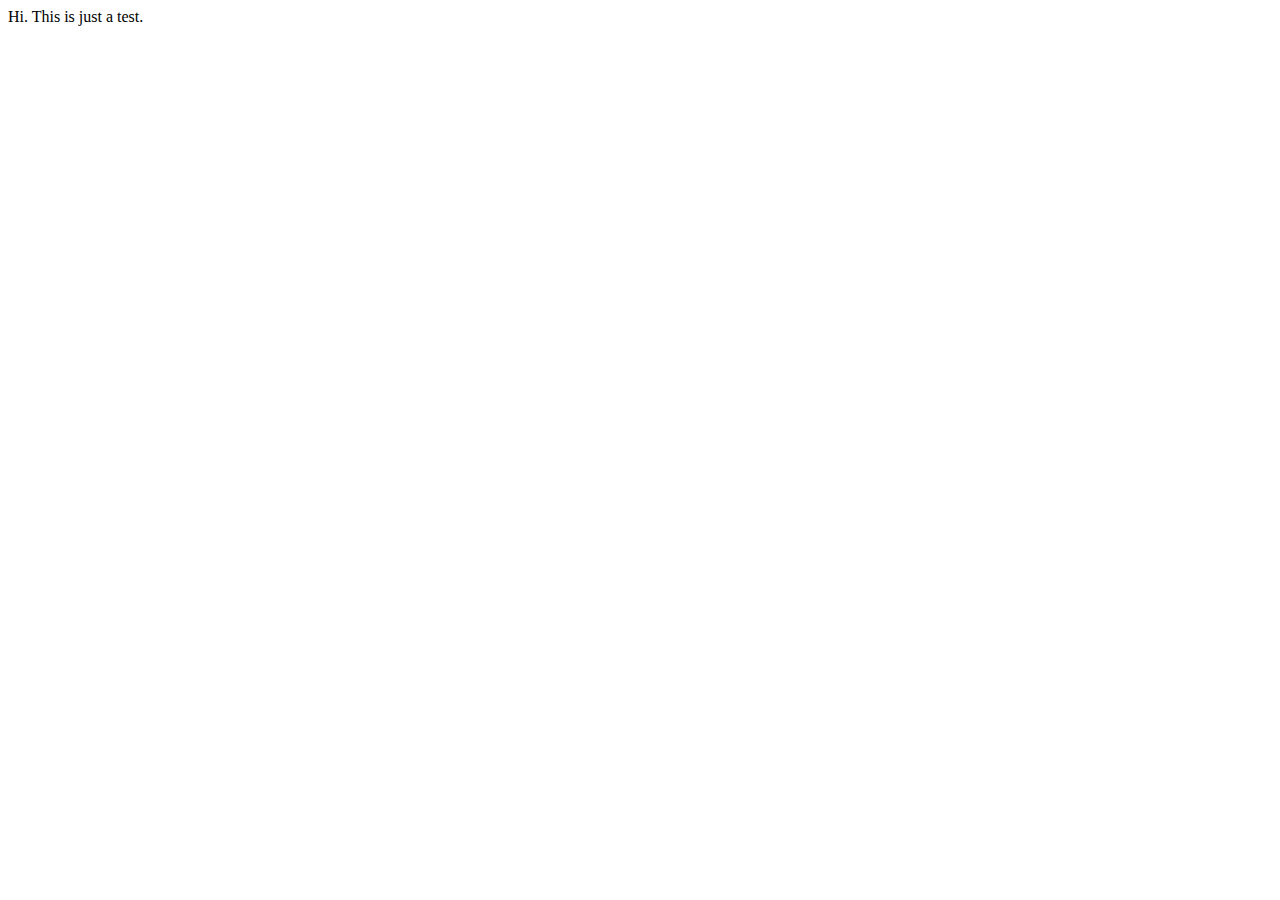
==== index.html @ 32db26de "removed favicon to try to bring back default formatting." ====
<!DOCTYPE html>
<html lang="en">

<head>
  <meta charset="UTF-8">
  <meta name="viewport" content="width=device-width, initial-scale=1.0">
  <meta http-equiv="X-UA-Compatible" content="ie=edge">
  <title>✨ Angela Huang ✨</title>
  <!-- <link rel="stylesheet" href="css/skeleton.css">
  <link rel="stylesheet" href="css/normalize.css"> -->
  <!-- <link rel="icon" type="image/png" href="images/favicon.png"> -->
</head>

<body> Hi. This is just a test.
</body>

</html>
---- css/skeleton.css ----
/*
* Skeleton V2.0.4
* Copyright 2014, Dave Gamache
* www.getskeleton.com
* Free to use under the MIT license.
* http://www.opensource.org/licenses/mit-license.php
* 12/29/2014
*/


/* Table of contents
––––––––––––––––––––––––––––––––––––––––––––––––––
- Grid
- Base Styles
- Typography
- Links
- Buttons
- Forms
- Lists
- Code
- Tables
- Spacing
- Utilities
- Clearing
- Media Queries
*/


/* Grid
–––––––––––––––––––––––––––––––––––––––––––––––––– */
.container {
  position: relative;
  width: 100%;
  max-width: 960px;
  margin: 0 auto;
  padding: 0 20px;
  box-sizing: border-box; }
.column,
.columns {
  width: 100%;
  float: left;
  box-sizing: border-box; }

/* For devices larger than 400px */
@media (min-width: 400px) {
  .container {
    width: 85%;
    padding: 0; }
}

/* For devices larger than 550px */
@media (min-width: 550px) {
  .container {
    width: 80%; }
  .column,
  .columns {
    margin-left: 4%; }
  .column:first-child,
  .columns:first-child {
    margin-left: 0; }

  .one.column,
  .one.columns                    { width: 4.66666666667%; }
  .two.columns                    { width: 13.3333333333%; }
  .three.columns                  { width: 22%;            }
  .four.columns                   { width: 30.6666666667%; }
  .five.columns                   { width: 39.3333333333%; }
  .six.columns                    { width: 48%;            }
  .seven.columns                  { width: 56.6666666667%; }
  .eight.columns                  { width: 65.3333333333%; }
  .nine.columns                   { width: 74.0%;          }
  .ten.columns                    { width: 82.6666666667%; }
  .eleven.columns                 { width: 91.3333333333%; }
  .twelve.columns                 { width: 100%; margin-left: 0; }

  .one-third.column               { width: 30.6666666667%; }
  .two-thirds.column              { width: 65.3333333333%; }

  .one-half.column                { width: 48%; }

  /* Offsets */
  .offset-by-one.column,
  .offset-by-one.columns          { margin-left: 8.66666666667%; }
  .offset-by-two.column,
  .offset-by-two.columns          { margin-left: 17.3333333333%; }
  .offset-by-three.column,
  .offset-by-three.columns        { margin-left: 26%;            }
  .offset-by-four.column,
  .offset-by-four.columns         { margin-left: 34.6666666667%; }
  .offset-by-five.column,
  .offset-by-five.columns         { margin-left: 43.3333333333%; }
  .offset-by-six.column,
  .offset-by-six.columns          { margin-left: 52%;            }
  .offset-by-seven.column,
  .offset-by-seven.columns        { margin-left: 60.6666666667%; }
  .offset-by-eight.column,
  .offset-by-eight.columns        { margin-left: 69.3333333333%; }
  .offset-by-nine.column,
  .offset-by-nine.columns         { margin-left: 78.0%;          }
  .offset-by-ten.column,
  .offset-by-ten.columns          { margin-left: 86.6666666667%; }
  .offset-by-eleven.column,
  .offset-by-eleven.columns       { margin-left: 95.3333333333%; }

  .offset-by-one-third.column,
  .offset-by-one-third.columns    { margin-left: 34.6666666667%; }
  .offset-by-two-thirds.column,
  .offset-by-two-thirds.columns   { margin-left: 69.3333333333%; }

  .offset-by-one-half.column,
  .offset-by-one-half.columns     { margin-left: 52%; }

}


/* Base Styles
–––––––––––––––––––––––––––––––––––––––––––––––––– */
/* NOTE
html is set to 62.5% so that all the REM measurements throughout Skeleton
are based on 10px sizing. So basically 1.5rem = 15px :) */
html {
  font-size: 62.5%; }
body {
  font-size: 1.5em; /* currently ems cause chrome bug misinterpreting rems on body element */
  line-height: 1.6;
  font-weight: 400;
  font-family: "Raleway", "HelveticaNeue", "Helvetica Neue", Helvetica, Arial, sans-serif;
  color: #222; }


/* Typography
–––––––––––––––––––––––––––––––––––––––––––––––––– */
h1, h2, h3, h4, h5, h6 {
  margin-top: 0;
  margin-bottom: 2rem;
  font-weight: 300; }
h1 { font-size: 4.0rem; line-height: 1.2;  letter-spacing: -.1rem;}
h2 { font-size: 3.6rem; line-height: 1.25; letter-spacing: -.1rem; }
h3 { font-size: 3.0rem; line-height: 1.3;  letter-spacing: -.1rem; }
h4 { font-size: 2.4rem; line-height: 1.35; letter-spacing: -.08rem; }
h5 { font-size: 1.8rem; line-height: 1.5;  letter-spacing: -.05rem; }
h6 { font-size: 1.5rem; line-height: 1.6;  letter-spacing: 0; }

/* Larger than phablet */
@media (min-width: 550px) {
  h1 { font-size: 5.0rem; }
  h2 { font-size: 4.2rem; }
  h3 { font-size: 3.6rem; }
  h4 { font-size: 3.0rem; }
  h5 { font-size: 2.4rem; }
  h6 { font-size: 1.5rem; }
}

p {
  margin-top: 0; }


/* Links
–––––––––––––––––––––––––––––––––––––––––––––––––– */
a {
  color: #1EAEDB; }
a:hover {
  color: #0FA0CE; }


/* Buttons
–––––––––––––––––––––––––––––––––––––––––––––––––– */
.button,
button,
input[type="submit"],
input[type="reset"],
input[type="button"] {
  display: inline-block;
  height: 38px;
  padding: 0 30px;
  color: #555;
  text-align: center;
  font-size: 11px;
  font-weight: 600;
  line-height: 38px;
  letter-spacing: .1rem;
  text-transform: uppercase;
  text-decoration: none;
  white-space: nowrap;
  background-color: transparent;
  border-radius: 4px;
  border: 1px solid #bbb;
  cursor: pointer;
  box-sizing: border-box; }
.button:hover,
button:hover,
input[type="submit"]:hover,
input[type="reset"]:hover,
input[type="button"]:hover,
.button:focus,
button:focus,
input[type="submit"]:focus,
input[type="reset"]:focus,
input[type="button"]:focus {
  color: #333;
  border-color: #888;
  outline: 0; }
.button.button-primary,
button.button-primary,
input[type="submit"].button-primary,
input[type="reset"].button-primary,
input[type="button"].button-primary {
  color: #FFF;
  background-color: #33C3F0;
  border-color: #33C3F0; }
.button.button-primary:hover,
button.button-primary:hover,
input[type="submit"].button-primary:hover,
input[type="reset"].button-primary:hover,
input[type="button"].button-primary:hover,
.button.button-primary:focus,
button.button-primary:focus,
input[type="submit"].button-primary:focus,
input[type="reset"].button-primary:focus,
input[type="button"].button-primary:focus {
  color: #FFF;
  background-color: #1EAEDB;
  border-color: #1EAEDB; }


/* Forms
–––––––––––––––––––––––––––––––––––––––––––––––––– */
input[type="email"],
input[type="number"],
input[type="search"],
input[type="text"],
input[type="tel"],
input[type="url"],
input[type="password"],
textarea,
select {
  height: 38px;
  padding: 6px 10px; /* The 6px vertically centers text on FF, ignored by Webkit */
  background-color: #fff;
  border: 1px solid #D1D1D1;
  border-radius: 4px;
  box-shadow: none;
  box-sizing: border-box; }
/* Removes awkward default styles on some inputs for iOS */
input[type="email"],
input[type="number"],
input[type="search"],
input[type="text"],
input[type="tel"],
input[type="url"],
input[type="password"],
textarea {
  -webkit-appearance: none;
     -moz-appearance: none;
          appearance: none; }
textarea {
  min-height: 65px;
  padding-top: 6px;
  padding-bottom: 6px; }
input[type="email"]:focus,
input[type="number"]:focus,
input[type="search"]:focus,
input[type="text"]:focus,
input[type="tel"]:focus,
input[type="url"]:focus,
input[type="password"]:focus,
textarea:focus,
select:focus {
  border: 1px solid #33C3F0;
  outline: 0; }
label,
legend {
  display: block;
  margin-bottom: .5rem;
  font-weight: 600; }
fieldset {
  padding: 0;
  border-width: 0; }
input[type="checkbox"],
input[type="radio"] {
  display: inline; }
label > .label-body {
  display: inline-block;
  margin-left: .5rem;
  font-weight: normal; }


/* Lists
–––––––––––––––––––––––––––––––––––––––––––––––––– */
ul {
  list-style: circle inside; }
ol {
  list-style: decimal inside; }
ol, ul {
  padding-left: 0;
  margin-top: 0; }
ul ul,
ul ol,
ol ol,
ol ul {
  margin: 1.5rem 0 1.5rem 3rem;
  font-size: 90%; }
li {
  margin-bottom: 1rem; }


/* Code
–––––––––––––––––––––––––––––––––––––––––––––––––– */
code {
  padding: .2rem .5rem;
  margin: 0 .2rem;
  font-size: 90%;
  white-space: nowrap;
  background: #F1F1F1;
  border: 1px solid #E1E1E1;
  border-radius: 4px; }
pre > code {
  display: block;
  padding: 1rem 1.5rem;
  white-space: pre; }


/* Tables
–––––––––––––––––––––––––––––––––––––––––––––––––– */
th,
td {
  padding: 12px 15px;
  text-align: left;
  border-bottom: 1px solid #E1E1E1; }
th:first-child,
td:first-child {
  padding-left: 0; }
th:last-child,
td:last-child {
  padding-right: 0; }


/* Spacing
–––––––––––––––––––––––––––––––––––––––––––––––––– */
button,
.button {
  margin-bottom: 1rem; }
input,
textarea,
select,
fieldset {
  margin-bottom: 1.5rem; }
pre,
blockquote,
dl,
figure,
table,
p,
ul,
ol,
form {
  margin-bottom: 2.5rem; }


/* Utilities
–––––––––––––––––––––––––––––––––––––––––––––––––– */
.u-full-width {
  width: 100%;
  box-sizing: border-box; }
.u-max-full-width {
  max-width: 100%;
  box-sizing: border-box; }
.u-pull-right {
  float: right; }
.u-pull-left {
  float: left; }


/* Misc
–––––––––––––––––––––––––––––––––––––––––––––––––– */
hr {
  margin-top: 3rem;
  margin-bottom: 3.5rem;
  border-width: 0;
  border-top: 1px solid #E1E1E1; }


/* Clearing
–––––––––––––––––––––––––––––––––––––––––––––––––– */

/* Self Clearing Goodness */
.container:after,
.row:after,
.u-cf {
  content: "";
  display: table;
  clear: both; }


/* Media Queries
–––––––––––––––––––––––––––––––––––––––––––––––––– */
/*
Note: The best way to structure the use of media queries is to create the queries
near the relevant code. For example, if you wanted to change the styles for buttons
on small devices, paste the mobile query code up in the buttons section and style it
there.
*/


/* Larger than mobile */
@media (min-width: 400px) {}

/* Larger than phablet (also point when grid becomes active) */
@media (min-width: 550px) {}

/* Larger than tablet */
@media (min-width: 750px) {}

/* Larger than desktop */
@media (min-width: 1000px) {}

/* Larger than Desktop HD */
@media (min-width: 1200px) {}
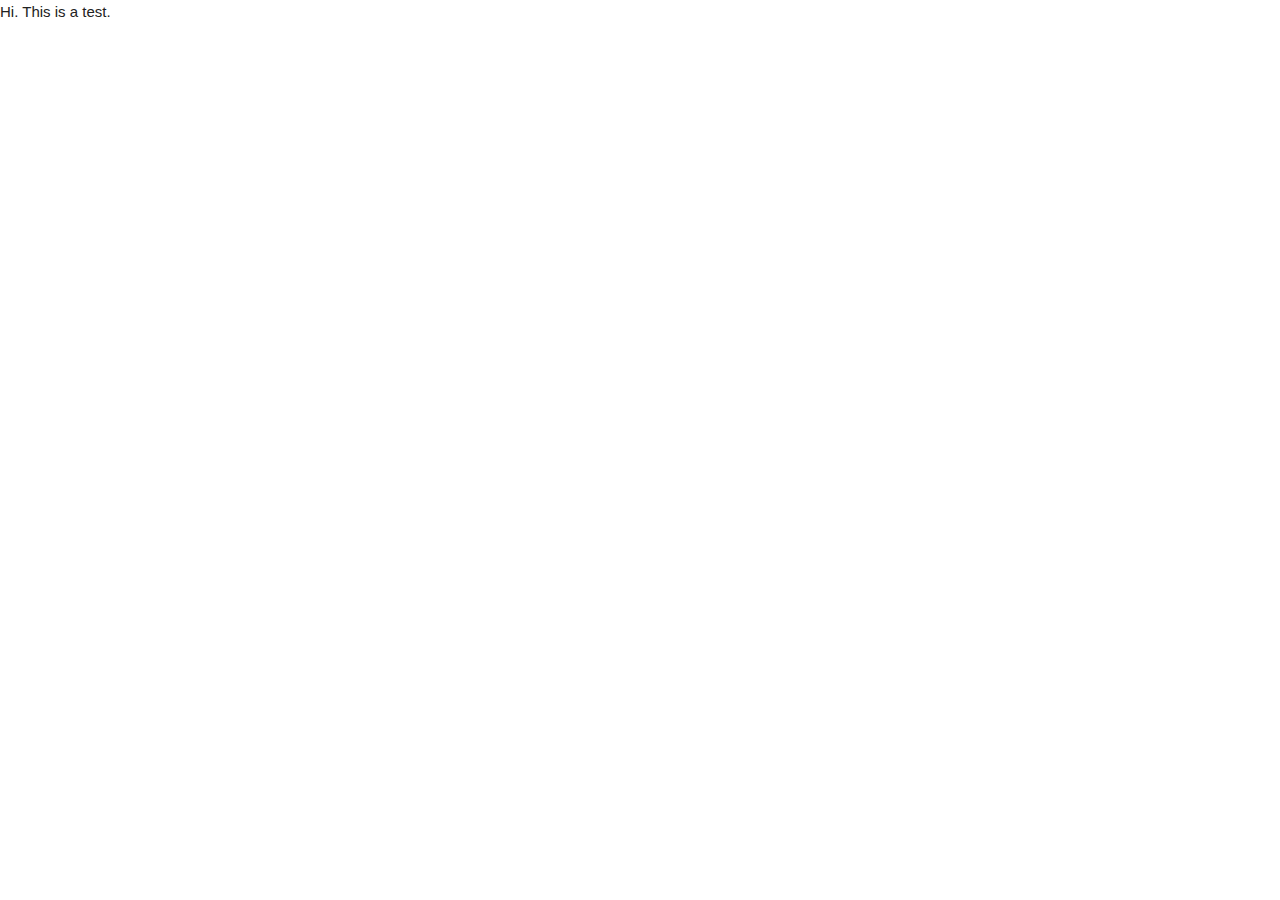
==== commit 399547f4: "adding favicon back" ====
--- a/index.html
+++ b/index.html
@@ -6,12 +6,12 @@
   <meta name="viewport" content="width=device-width, initial-scale=1.0">
   <meta http-equiv="X-UA-Compatible" content="ie=edge">
   <title>✨ Angela Huang ✨</title>
-  <!-- <link rel="stylesheet" href="css/skeleton.css">
-  <link rel="stylesheet" href="css/normalize.css"> -->
-  <!-- <link rel="icon" type="image/png" href="images/favicon.png"> -->
+  <link rel="stylesheet" href="css/skeleton.css">
+  <link rel="stylesheet" href="css/normalize.css"> 
+  <link rel="icon" type="image/png" href="images/favicon.png">
 </head>
 
-<body> Hi. This is just a test.
+<body> Hi. This is a test.
 </body>
 
 </html>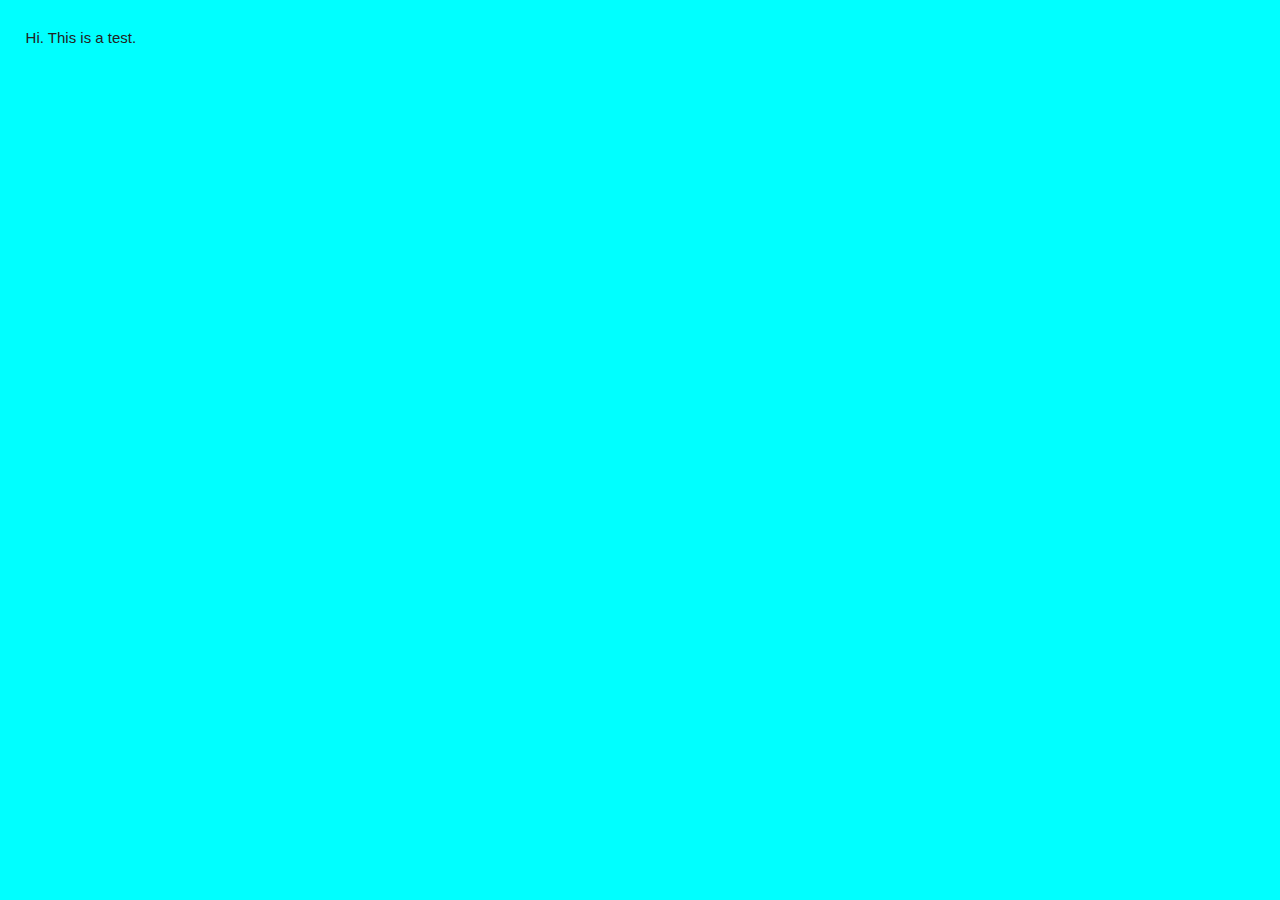
==== commit 66382883: "customizing the social card for when the website is shared." ====
--- a/index.html
+++ b/index.html
@@ -5,13 +5,28 @@
   <meta charset="UTF-8">
   <meta name="viewport" content="width=device-width, initial-scale=1.0">
   <meta http-equiv="X-UA-Compatible" content="ie=edge">
+
+
+  <meta name="description" content="About Angela Huang">
+  <meta name="author" content="Angela Huang">
+
+
+  <meta property="og:title" content="✨ Angela Huang ✨">
+  <meta property="og:type" content="website">
+  <meta property="og:url" content="https://ange1a-huang.github.io/Ange1a-Huang/">
+  <meta property="og:description" content="Angela Huang's test website">
+  <meta property="og:image" content="star.svg">
+
   <title>✨ Angela Huang ✨</title>
   <link rel="stylesheet" href="css/skeleton.css">
-  <link rel="stylesheet" href="css/normalize.css"> 
-  <link rel="icon" type="image/png" href="images/favicon.png">
+  <link rel="stylesheet" href="css/normalize.css">
+  <link rel="icon" type="image/png" href="images/star@0.5x.png">
+  <link rel="icon" type="image/svg+xml" href="images/star.svg">
+  <!-- <link rel="apple-touch-icon" href="images/apple-touch-icon.png">  ## 180 x 180 px -->
 </head>
 
 <body> Hi. This is a test.
+  <script src="js/scripts.js"></script>
 </body>
 
 </html>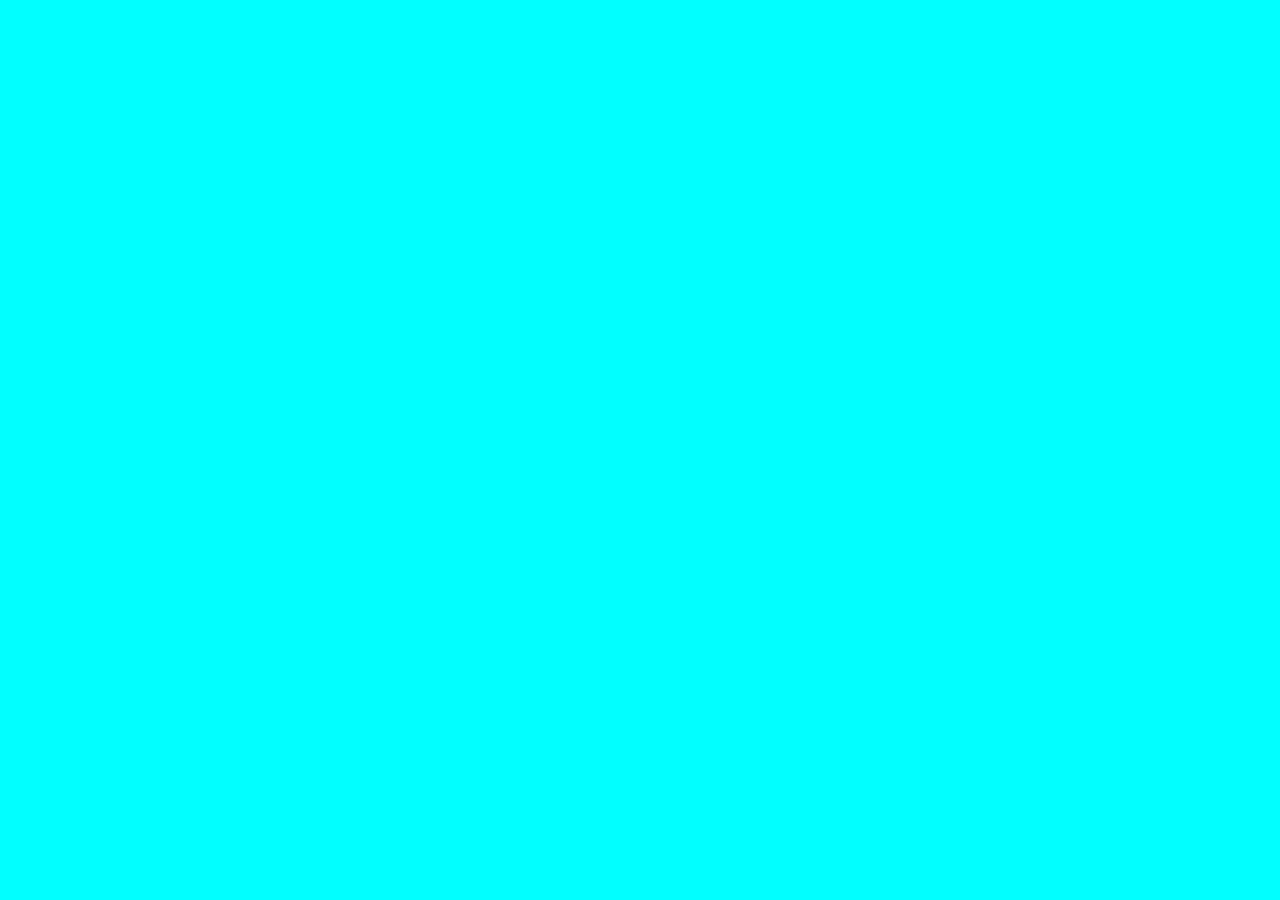
==== commit fca6578c: "trying to add animations" ====
--- a/index.html
+++ b/index.html
@@ -15,18 +15,24 @@
   <meta property="og:type" content="website">
   <meta property="og:url" content="https://ange1a-huang.github.io/Ange1a-Huang/">
   <meta property="og:description" content="Angela Huang's test website">
-  <meta property="og:image" content="star.svg">
+  <meta property="og:image" content="star.png">
 
   <title>✨ Angela Huang ✨</title>
   <link rel="stylesheet" href="css/skeleton.css">
   <link rel="stylesheet" href="css/normalize.css">
+  <link rel="stylesheet" href="css/animation.css">
   <link rel="icon" type="image/png" href="images/star@0.5x.png">
   <link rel="icon" type="image/svg+xml" href="images/star.svg">
-  <!-- <link rel="apple-touch-icon" href="images/apple-touch-icon.png">  ## 180 x 180 px -->
+  <link rel="apple-touch-icon" href="images/apple-touch-icon.png">
+
 </head>
 
-<body> Hi. This is a test.
-  <script src="js/scripts.js"></script>
+<body>
+  <!-- <script src="js/something.js"></script> -->
+  <main class="animate"> 
+    <link rel = "logo" type="image/svg+xml" href="images/star.svg">
+  </main>
+
 </body>
 
 </html>--- a/css/animation.css
+++ b/css/animation.css
@@ -0,0 +1,31 @@
+.animate{
+    /* display: inline-block */
+    /* SVG */
+  position: fixed;
+  bottom:10%;
+  right:10%;
+  width: 20%;
+  height: auto;
+}
+  .logo{
+    position:relative;
+    padding:0px !important;
+    stroke:none;
+  }
+  :hover{
+      width: 56px;
+      transition: width .1s;
+      -webkit-transition: width .1s; /* Safari */
+  }
+
+ /* Toggle */
+.toggle-animation{
+  width: 100px;
+  height: 50px;
+  line-height: 50px;
+  text-align:center;
+  border:solid 1px;
+  font-family:helvetica;
+}
+
+/* https://codepen.io/katzkode/pen/WRjwZR */
